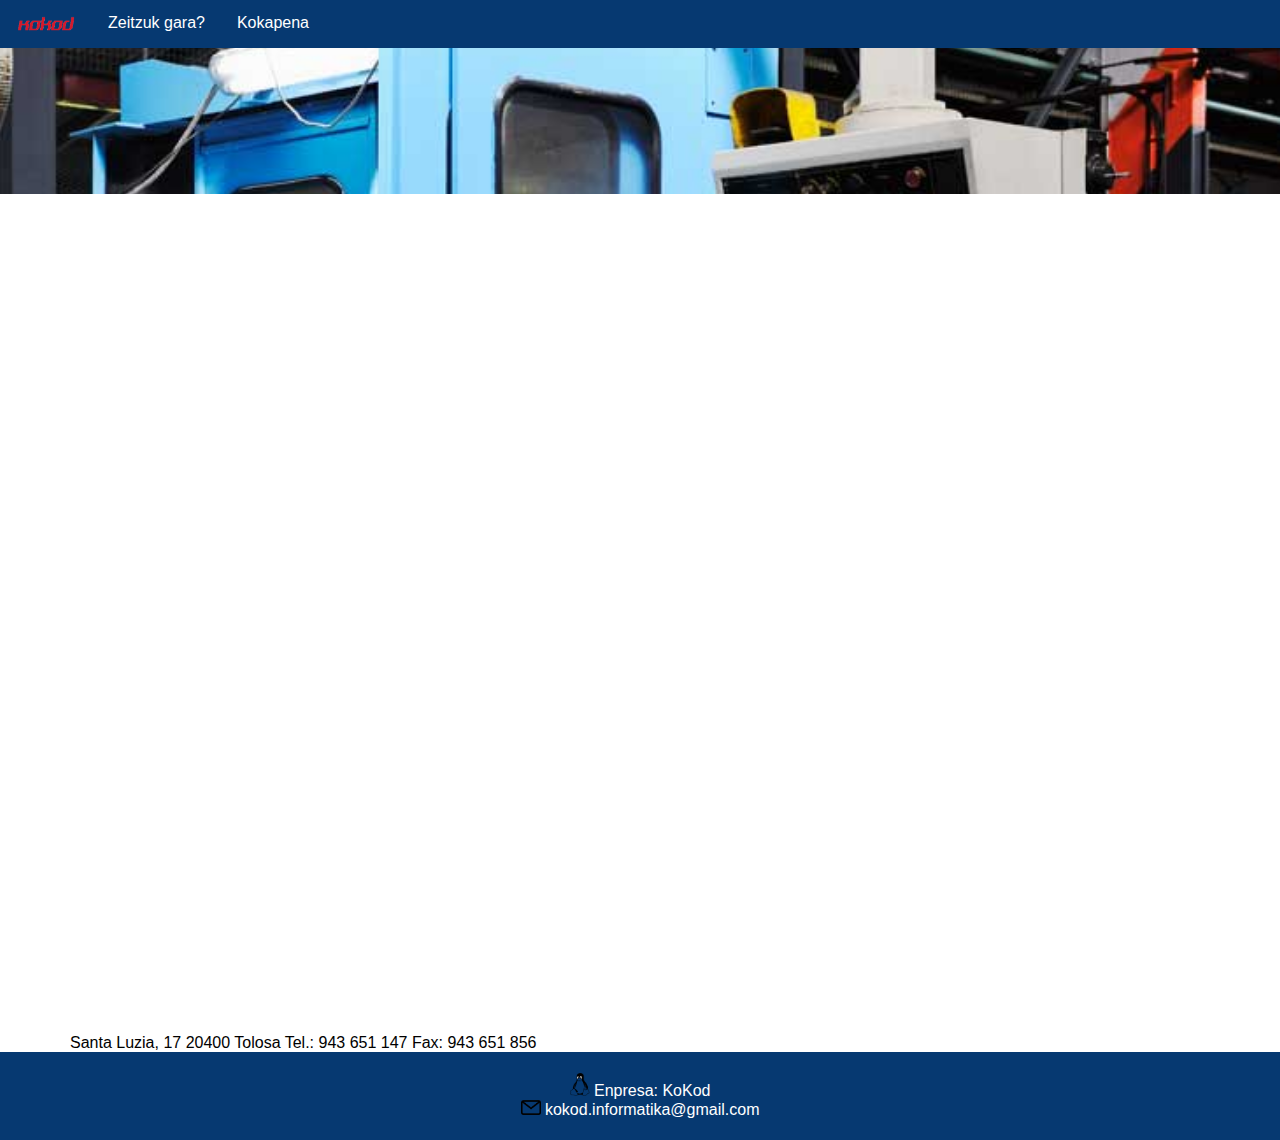
==== Kokapena.html @ a19e592f "Add files via upload" ====
<html>
    <head>
        <title>KoKod</title>
        <link rel="shortcut icon" href="../IMG/logo1.png">
    </head>
    <link rel="stylesheet" href="../CSS/PaginaWeb.css">
    <body class="index">
        <ul class="topnav">
            <li class="li_menu_icon"><a class="brand1" href="index.html"><img src="../IMG/logo.png"></a></li>
            <li class="li_menu"><a href="Zeitzuk gara.html">Zeitzuk gara?</a></li>
            <li class="li_menu"><a>Kokapena</a></li>
        </ul>
        <br>
        <div class="white2">
            <div class="text2">
                <div class="tabla">
                    <iframe src="https://www.google.com/maps/embed?pb=!1m18!1m12!1m3!1d2475.008184532242!2d-2.070384785026863!3d43.14899439290606!2m3!1f0!2f0!3f0!3m2!1i1024!2i768!4f13.1!3m3!1m2!1s0xd504b6900588037%3A0xbaa343d5f58fb872!2sTolosaldea%20Lanbide%20Heziketako%20Ikastetxe%20Integratua!5e1!3m2!1ses!2ses!4v1669274546651!5m2!1ses!2ses" width="60%" height="80%" style="border:0;" allowfullscreen="" loading="lazy" referrerpolicy="no-referrer-when-downgrade"></iframe>
                </div>
                <a class="txt_center">Santa Luzia, 17
                    20400 Tolosa
                    Tel.: 943 651 147
                    Fax: 943 651 856 
                </a>
            </div>
        </div>
        <footer>
            <p><img class="sudo" src="../IMG/FOOTER/sudo.png"> Enpresa: KoKod<br>
            <img class="mail" src="../IMG/FOOTER/mail.png"><a class="footer" href="mailto:kokod.informatika@gmail.com"> kokod.informatika@gmail.com</a></p>
        </footer>
    </body>
</html>
---- CSS/PaginaWeb.css ----
/*Color fondo y estilo de letra body*/
body {background-color: #FFF; font-family:sans-serif;
    margin: 0;
}

/*Fondo de pagina ecologico en caso de que no cargue se pone en blanco*/
body{
background-image: url(../IMG/3D/fondo.jpg);
background-position: center center;
background-repeat: no-repeat;
background-attachment: fixed;
background-size: cover;
background-color: #FFF;
}

/*Cabezal imagen repetitiva de filamentos*/
div.goiburua {
    position:relative;
    overflow:auto;
    height: 70px;
    background-image: url(../IMG/goiburu.png);
}

/*Tabla color letra y color verde*/
.td1, .th1 {border: 2px solid #b6b6b6;
    color: #575a5a
}

/*Color fondo tabla automaticamente uno si uno no*/
tr:nth-child(even) {
    background-color: #dedede;
}

/*Color de fondo menu pagina web*/
ul.topnav {
    list-style-type: none;
    margin: 0;
    padding: 0;
    overflow: hidden;
    background-color: #063971;
}

/*Icono del menu tamaño*/
.brand img {
    width: 30px;
    height: 20px;
}

.brand1 img {
    width: 60px;
    height: 20px;
}

/*Animacion line al acercar cursor*/
.li_menu > a::after {
    content: "";
    display: block;
    margin: auto;
    height: 1.5px;
    width: 0;
    top: 5px;
    background: transparent;
    transition: all 0.2s;
}

/*Para que el menu se quede flotando en la izquierda*/
ul.topnav li {float: left;}

/*Color de la linea en la animacion*/
.li_menu > a:hover::after, li > a.active-nav::after {
    width: 100%;
    background: #57a639;
}

/*Menu letra mas recuadro con color*/
ul.topnav li a {
    display: block;
    color: white;
    text-align: center;
    padding: 14px 16px;
    text-decoration: none;
}

/*Color texto despues de poner el cursor encima*/
.li_menu > a:hover {
    color: #57a639;
}

/*En index en el recuadro berde para marcar limites y color de letra*/
.txt {color: white;
    max-width: 40%;
}

/*Diseino general de pagina*/
.text1 {margin-left: 70px;
    max-width:50%;
    padding-top: 20px;

}

/*Diseino general de pagina2*/
.text2 {margin-left: 70px;
    max-width:100%;
    padding-top: 20px;

}

/*Fondo blanco para div informacion*/
.white {
    background-color: white;
}

/*Fondo blanco para div informacion con diferente espacio arriba para filamento inpresoras y calibracion*/
.white2 {
    background-color: white;
    margin-top: 10%;
}

/*Div con otro diferente de distancia hacia arriba*/
.textua {
    background-color: rgb(235, 234, 234);
    height: 400px;
    min-width: 100%;
    margin-top: -300px;
}

/*Utilizado en index para interior de textua*/
.barru_textua {
    width:50%;
    padding: 8%;
}

/*Utilizado en filamentuak para la separacion y color de letra*/
.p1 {color: #575a5a;
    margin-left: 5%;
}

/*Imagen con fondo verde para index*/
.text {margin-left: 3%;
    height: 800px;
    opacity: 90%;
    background-repeat: no-repeat;
    background-image:url(../IMG/texto.png);
}

/*En la tabla para poner bien los bordes y para alinear el texto en el centro*/
table.center {text-align: center;
    color: #bebcbb;
    border-collapse: collapse;
}

/*Se utiliza para cambiar el tamaño de la imagen del curso en index*/
.curso {
    max-width: 30%;
    margin-top: -200;
    margin-left: 60%;
}

/*Se utiliza para cambiar el tamaño de la imagen del filamento ecologico*/
.curso1 {
    max-width: 40%;
    margin-top: -250;
    margin-left: 60%;
}

/*Se utiliza para cambiar el tamaño de la imagen de calibracion automatica*/
.curso2 {
    max-width: 35%;
    margin-top: -300;
    margin-left: 60%;
}

/*Espacios utilizados en la tabla de la impresora*/
div.tabla {
    padding: 50px;
}

/*Para quitar el estilo de la tabla de la impresora 3d*/
.none {list-style: none;
}

/*Se utiliza para alinear el texto en la mitad poner el color de fondo en zul etc*/
footer {
    background-color: #063971;
    text-align: center;
    padding: 5px;
    color: #FFF;
    margin-bottom: 0%;
}

/*Se utiliza para poner el color del texto de el mail en blanco y sin lineas*/
.footer {
    text-decoration: none;
    color: #FFF;
}

/*Se utiliza para al acercar el cursor se ponga en verde*/
footer :hover {
    color: #57a639;
}

/*se utiliza para dar tamaño a las imagenes de footer*/
.sudo, .mail {width: 20px;}

/*se utiliza para centrar txt*/
.txt_center {
    text-align: center;
}
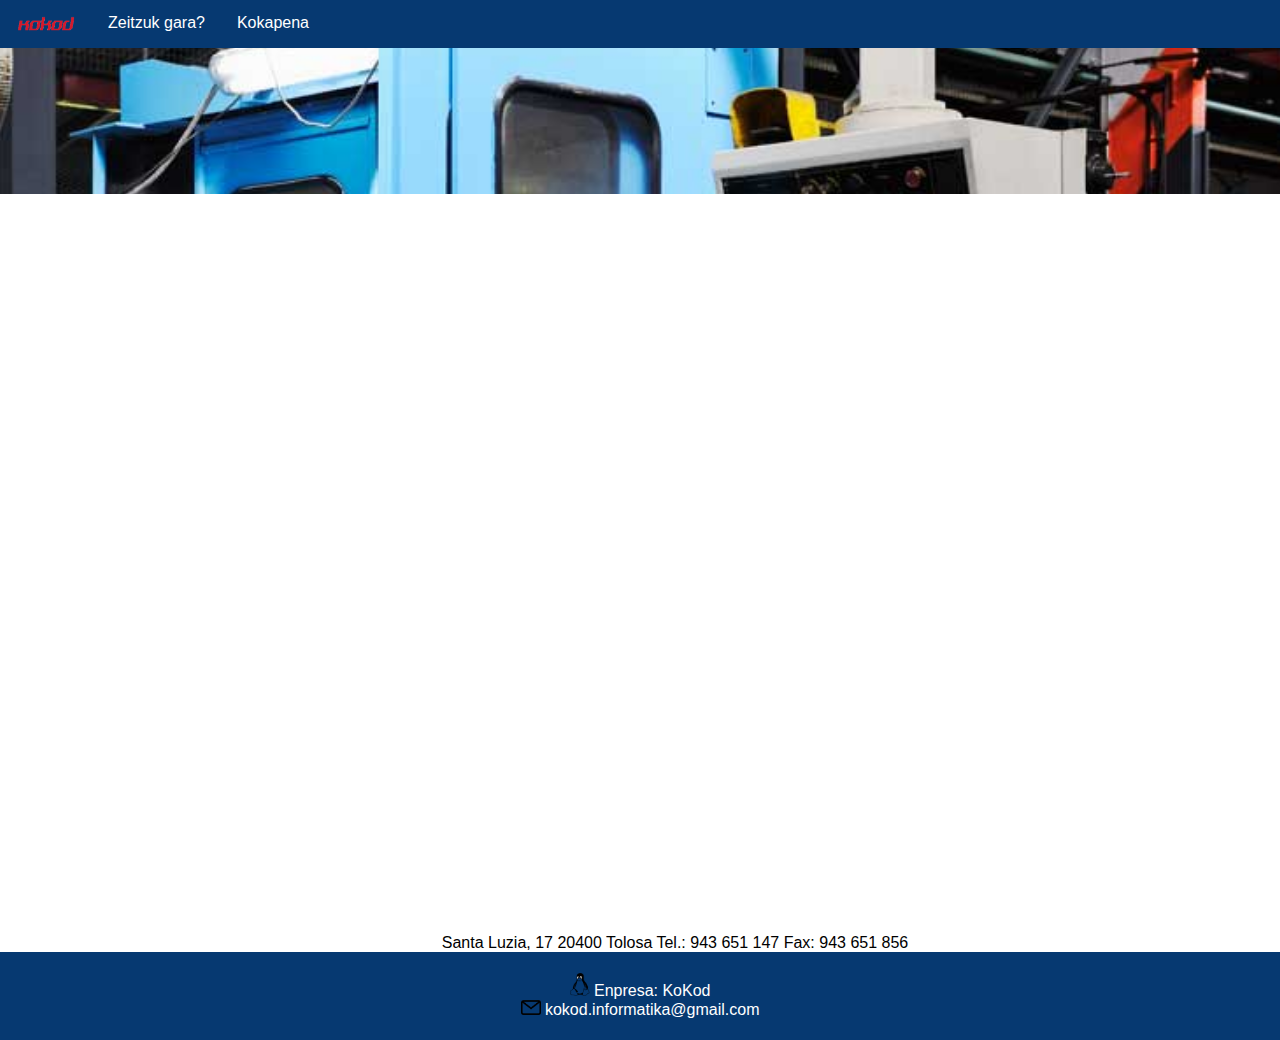
==== commit a6121a0b: "Add files via upload" ====
--- a/Kokapena.html
+++ b/Kokapena.html
@@ -13,14 +13,15 @@
         <br>
         <div class="white2">
             <div class="text2">
-                <div class="tabla">
+                <div class="center_iframe">
                     <iframe src="https://www.google.com/maps/embed?pb=!1m18!1m12!1m3!1d2475.008184532242!2d-2.070384785026863!3d43.14899439290606!2m3!1f0!2f0!3f0!3m2!1i1024!2i768!4f13.1!3m3!1m2!1s0xd504b6900588037%3A0xbaa343d5f58fb872!2sTolosaldea%20Lanbide%20Heziketako%20Ikastetxe%20Integratua!5e1!3m2!1ses!2ses!4v1669274546651!5m2!1ses!2ses" width="60%" height="80%" style="border:0;" allowfullscreen="" loading="lazy" referrerpolicy="no-referrer-when-downgrade"></iframe>
+                    <br>
+                    <a>Santa Luzia, 17
+                        20400 Tolosa
+                        Tel.: 943 651 147
+                        Fax: 943 651 856 
+                    </a>
                 </div>
-                <a class="txt_center">Santa Luzia, 17
-                    20400 Tolosa
-                    Tel.: 943 651 147
-                    Fax: 943 651 856 
-                </a>
             </div>
         </div>
         <footer>
--- a/CSS/PaginaWeb.css
+++ b/CSS/PaginaWeb.css
@@ -205,4 +205,8 @@
 /*se utiliza para centrar txt*/
 .txt_center {
     text-align: center;
+}
+
+.center_iframe {
+    text-align: center;
 }